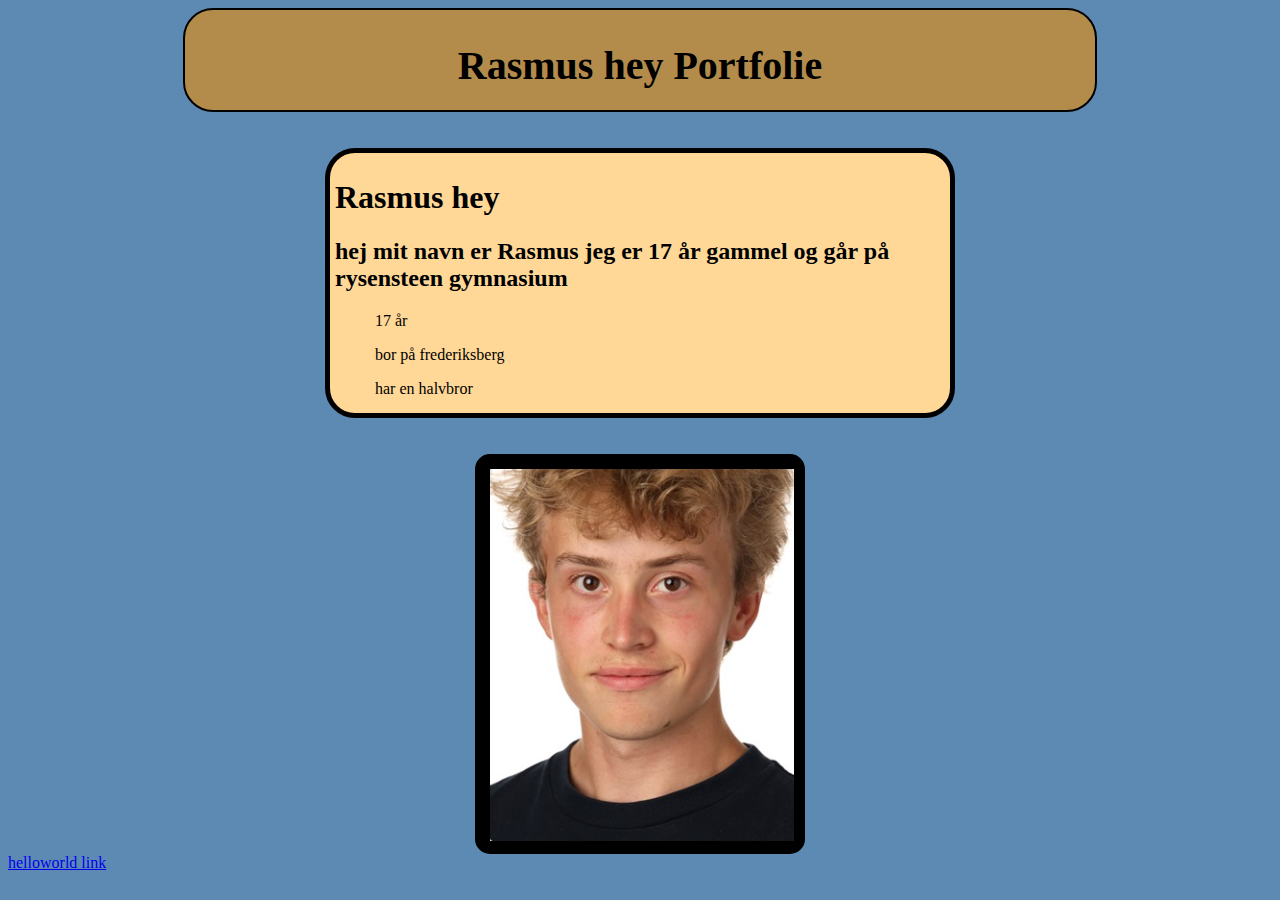
==== index.html @ 8d2232c7 "Add files via upload" ====
<!DOCTYPE html>
<html>
    
    <head>
        <meta charset="utf-8">
        <meta http-equiv="X-UA-Compatible" content="IE=edge">
        <title>Rasmus hey Portfolie</title>
        <link rel="stylesheet" href="mystyle.css">
    </head>
    
    <body>
        <div id="div15"> 
        <h1>Rasmus hey Portfolie</h1>
        
        
        </div>
        <br>
        <br>
        
      <div id="div1">
        <h1>Rasmus hey</h1>
        <h2>hej mit navn er Rasmus jeg er 17 år gammel og går på rysensteen gymnasium</h2>

    <ol>17 år</ol>
    <ol>bor på frederiksberg</ol> 
        <ol>har en halvbror</ol>
        
    </div>
        <br>
        <br>
    <div id="div2">
    <img src="rasmus.png" alt="picture of me"class="center">    
     </div> 
    <a href="helloworldlink.html"> helloworld link</a>
---- mystyle.css ----
body{
    background-color: rgb(93,138,179);
}

#div1{
  background-color: rgb(255,216,152);
  width: 610px;
  height:250px;
  border: 5px solid black;
  margin: auto;
  margin-top: auto;
  padding: 5px;
  border-radius: 30px;
    
}  
#div3{
  background-color: rgb(255,216,152);
  width: 370px;
  height:35px;
  border: 5px solid black;
  margin: auto;
  margin-top: auto;
  padding: 5px;
  border-radius: 30px;
  text-align: center;
  font-size: 25px;

    
    
    
}  
#div15{
    background-color: #B38B4B;
  width: 900px;
  height:90px;
  border: 2px solid black;
  margin: auto;
  padding: 5px;
  border-radius: 30px; 
  text-align:center;
  font-size: 20px;

}


#div2{
  background-color: lightgray;
  width: 300px;
height: 370px;
  border: 15px solid blACK;
  margin: auto;
  padding:auto;
align-content: center;
place-content: middle;
border-radius: 15px;
}  
.center{
    display: block;
    margin-left: auto;
    margin-right: auto;
}




    
<head>
</head>
<title>Hello world</title>
<body>
Hello world! </body>
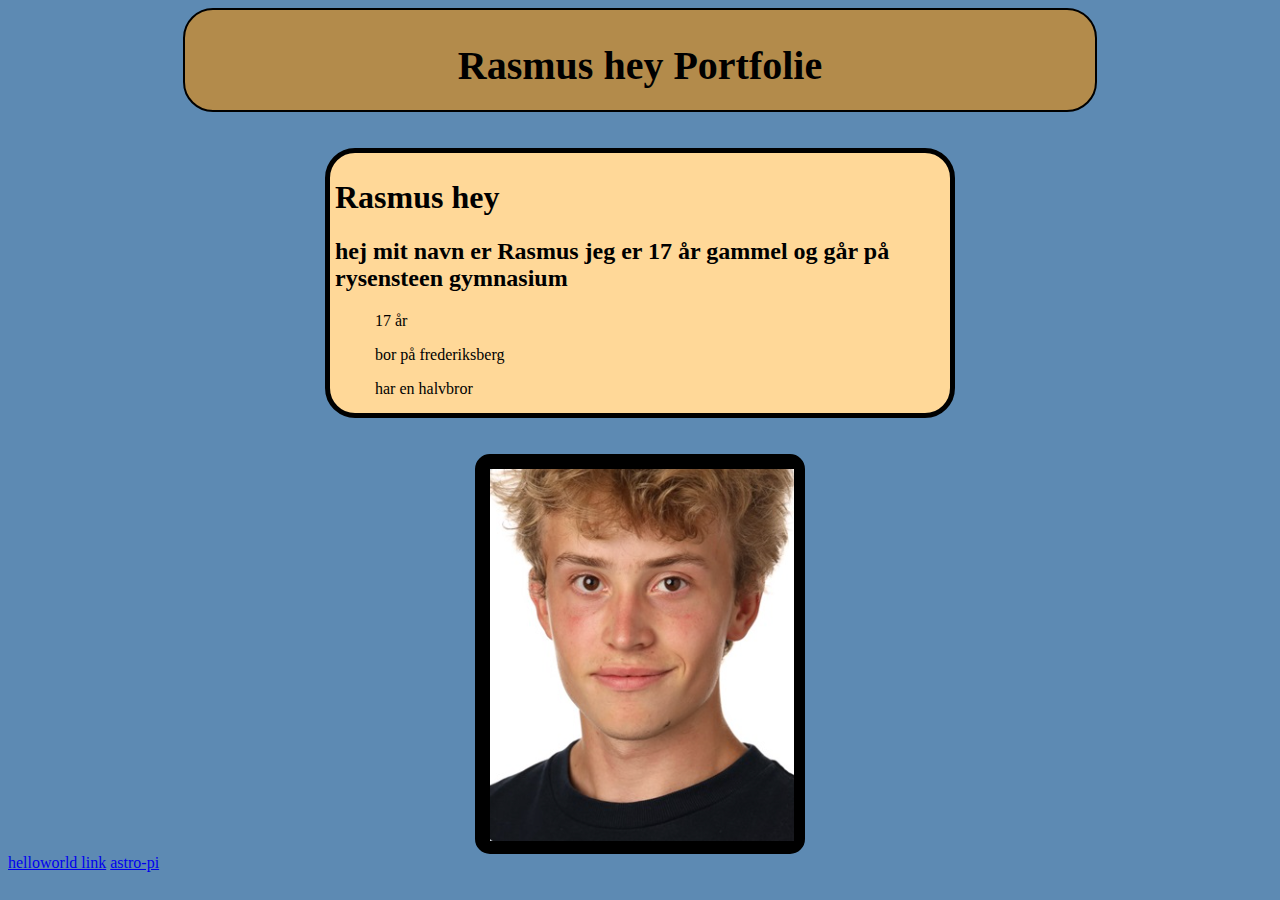
==== commit 6c28dd28: "Update index.html" ====
--- a/index.html
+++ b/index.html
@@ -32,3 +32,6 @@
     <img src="rasmus.png" alt="picture of me"class="center">    
      </div> 
     <a href="helloworldlink.html"> helloworld link</a>
+    <a href="helloworldlink.html"> astro-pi</a>
+        
+        
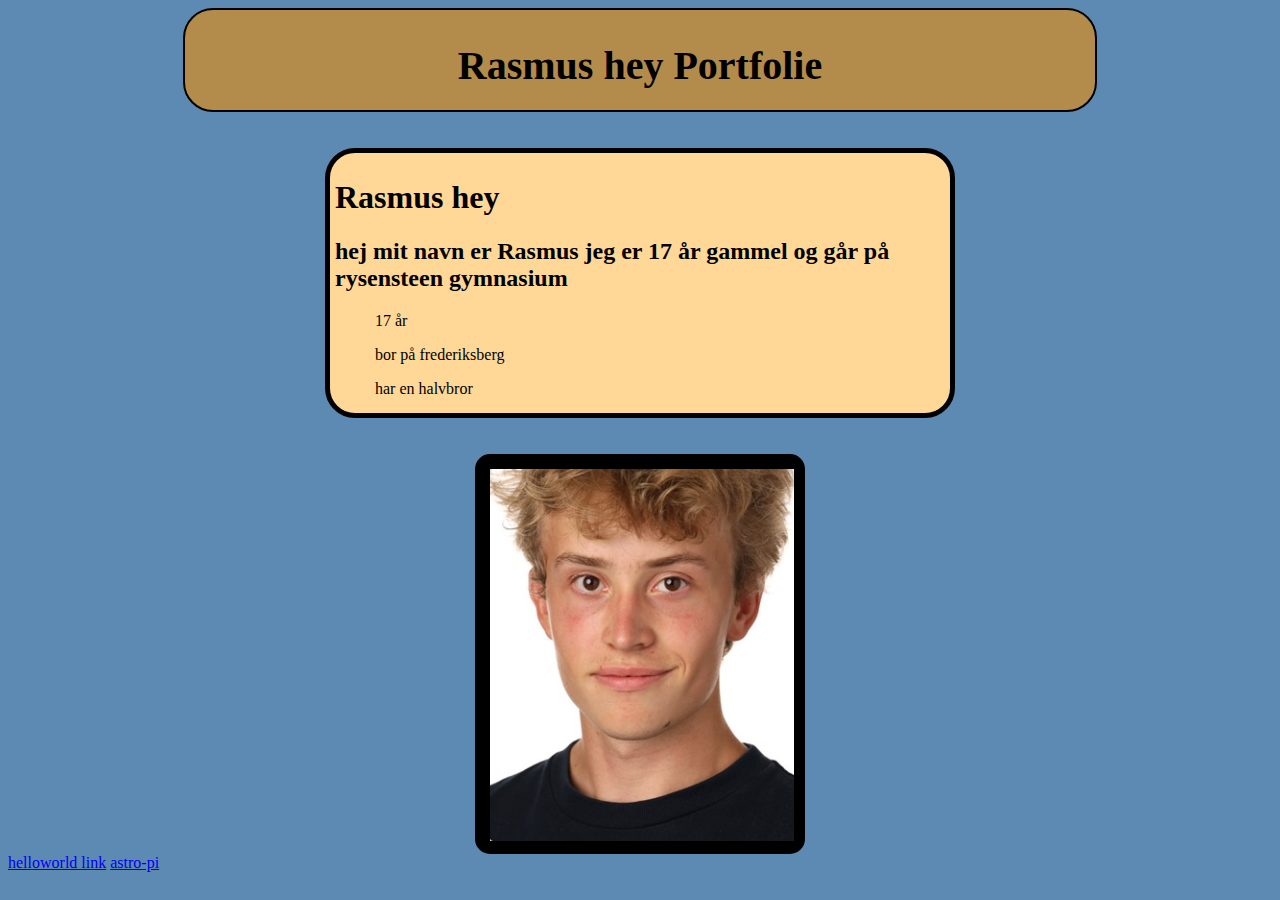
==== commit e071f236: "Update index.html" ====
--- a/index.html
+++ b/index.html
@@ -34,4 +34,3 @@
     <a href="helloworldlink.html"> helloworld link</a>
     <a href="helloworldlink.html"> astro-pi</a>
         
-        
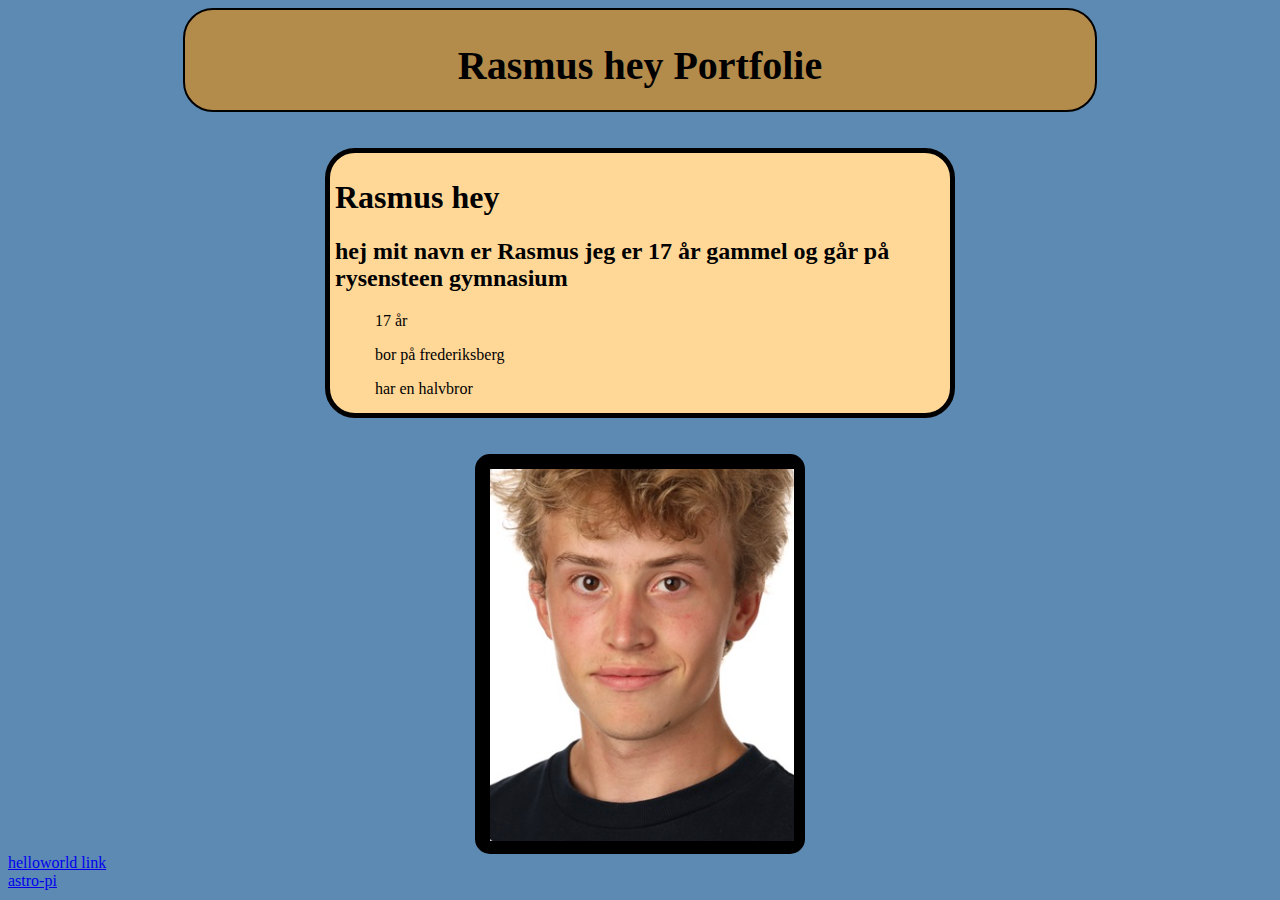
==== commit 8c5326fc: "Update index.html" ====
--- a/index.html
+++ b/index.html
@@ -32,5 +32,6 @@
     <img src="rasmus.png" alt="picture of me"class="center">    
      </div> 
     <a href="helloworldlink.html"> helloworld link</a>
-    <a href="helloworldlink.html"> astro-pi</a>
+         <br>
+    <a href="astroPi.html"> astro-pi</a>
         
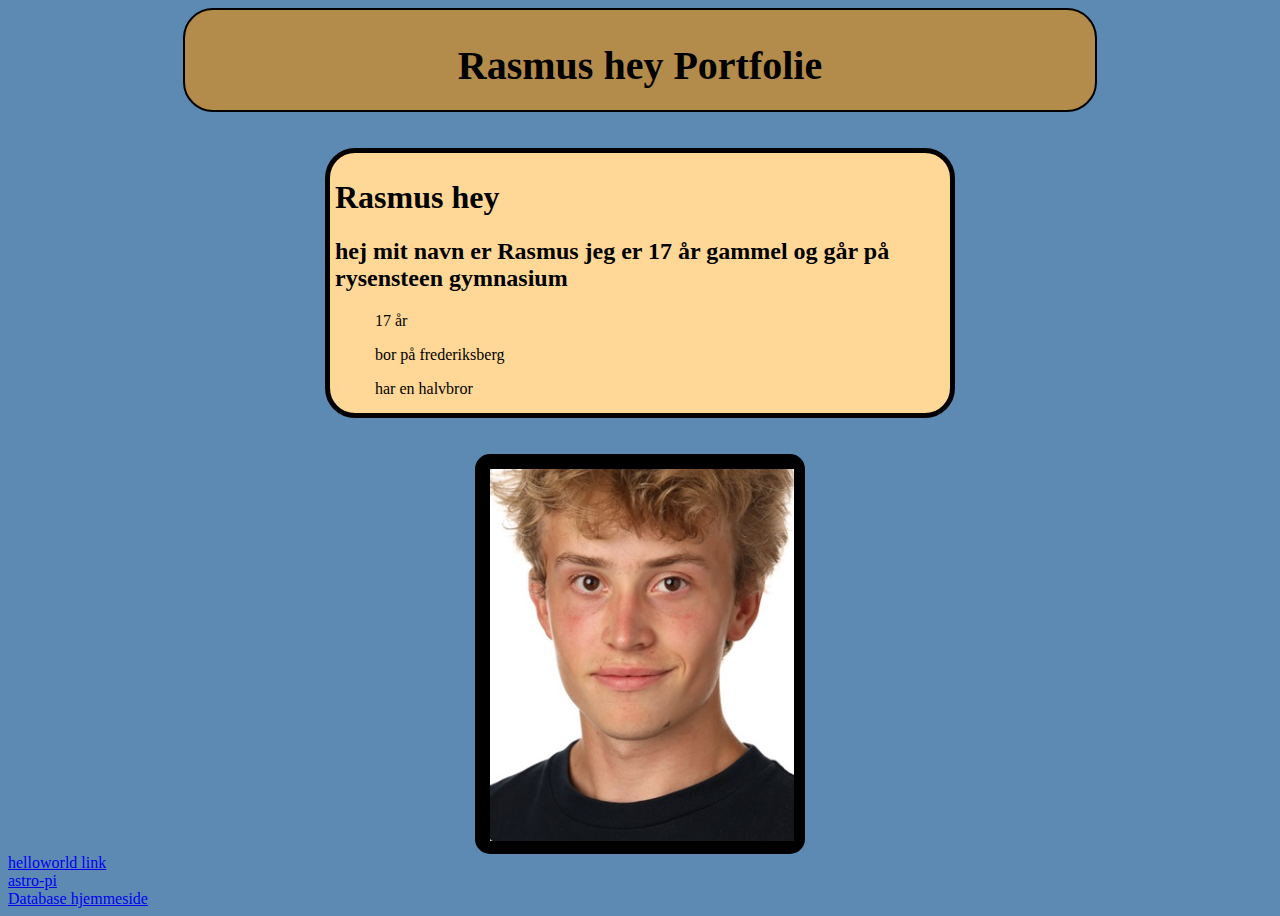
==== commit 8b36d9d2: "Update index.html" ====
--- a/index.html
+++ b/index.html
@@ -34,4 +34,5 @@
     <a href="helloworldlink.html"> helloworld link</a>
          <br>
     <a href="astroPi.html"> astro-pi</a>
-        
+         <br>
+    <a href="Databasehjemmeside.html"> Database hjemmeside</a>
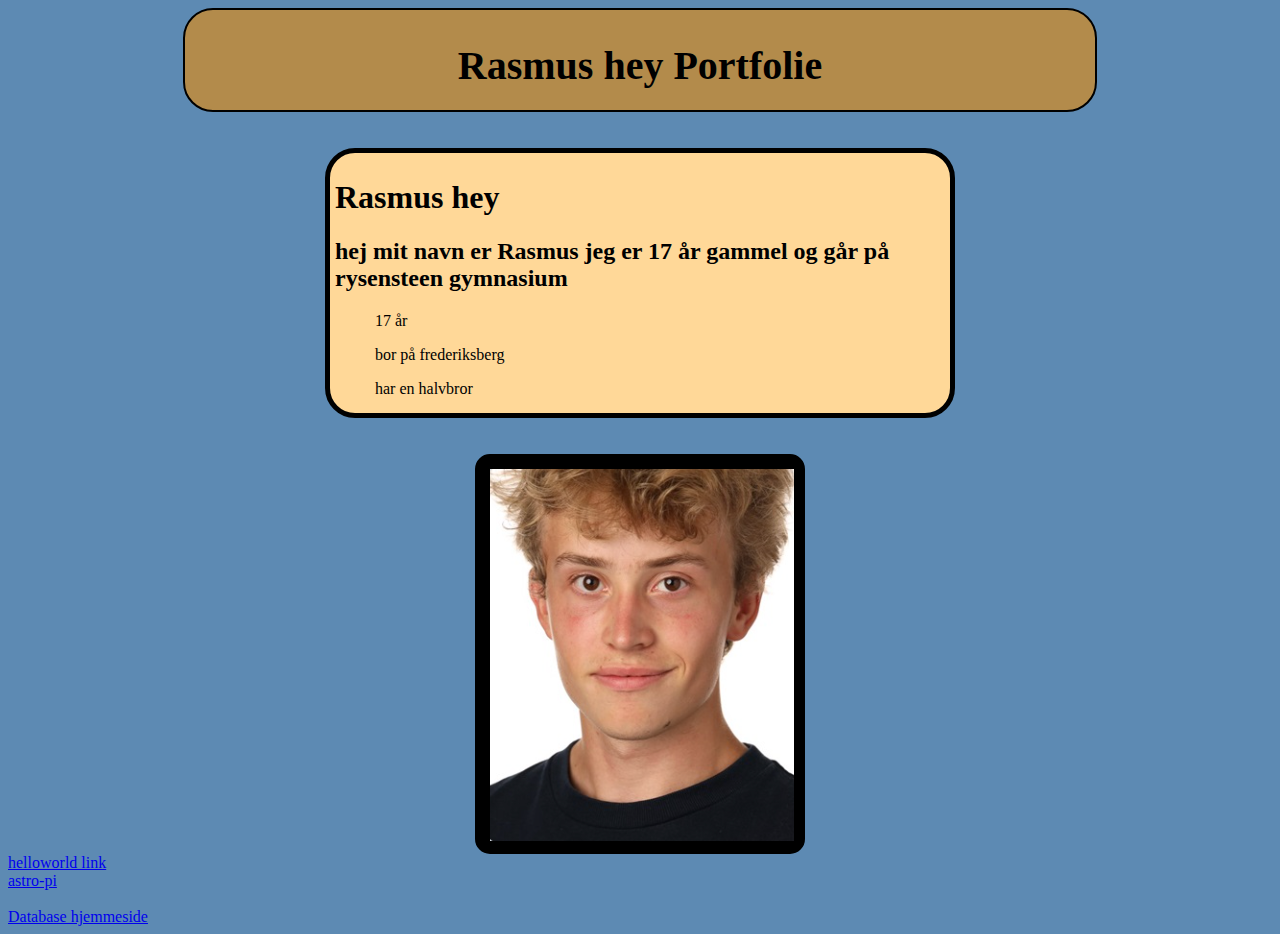
==== commit ee22a9b1: "Update index.html" ====
--- a/index.html
+++ b/index.html
@@ -35,4 +35,5 @@
          <br>
     <a href="astroPi.html"> astro-pi</a>
          <br>
+        <br>
     <a href="Databasehjemmeside.html"> Database hjemmeside</a>
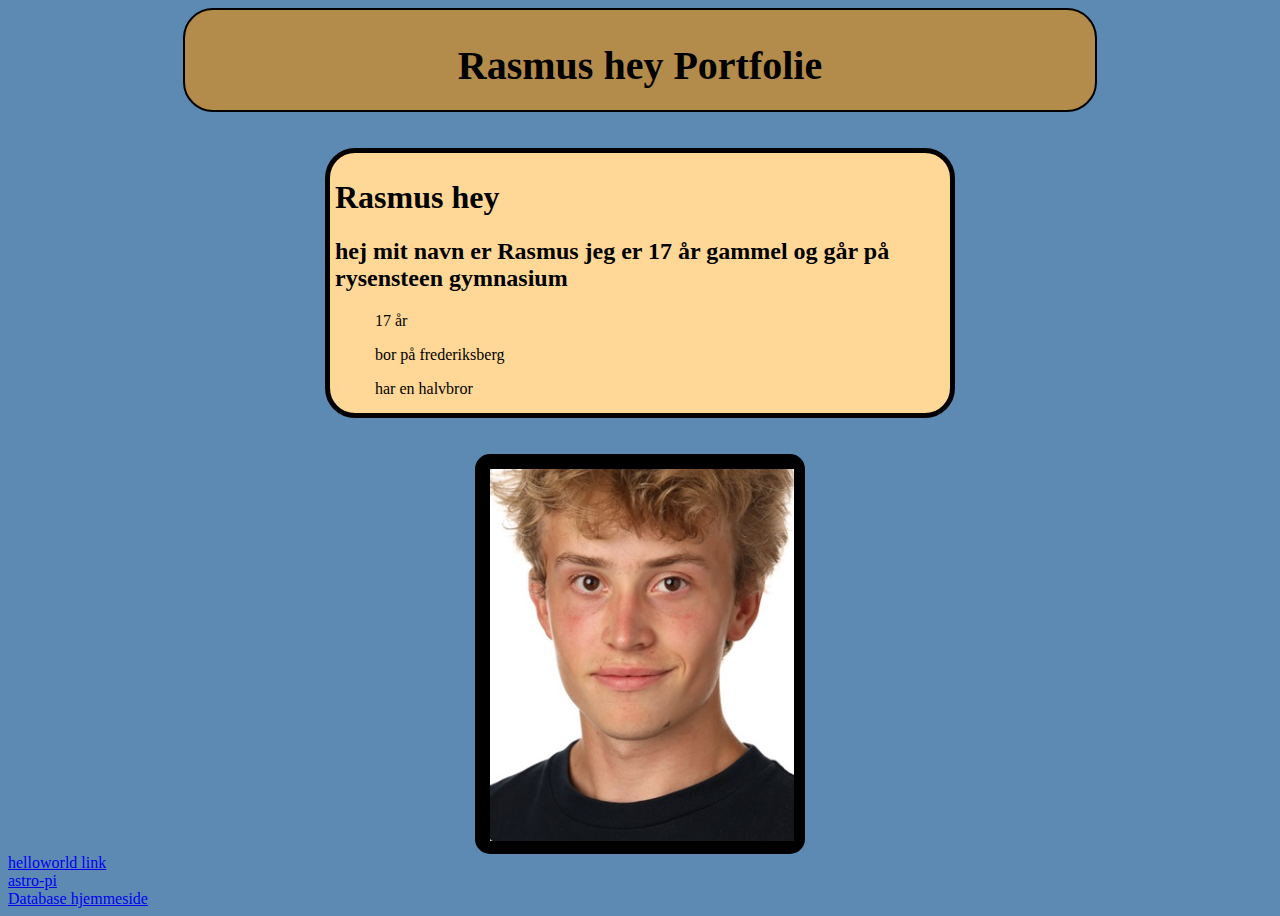
==== commit 6f17de1e: "Update index.html" ====
--- a/index.html
+++ b/index.html
@@ -35,5 +35,4 @@
          <br>
     <a href="astroPi.html"> astro-pi</a>
          <br>
-        <br>
     <a href="Databasehjemmeside.html"> Database hjemmeside</a>
